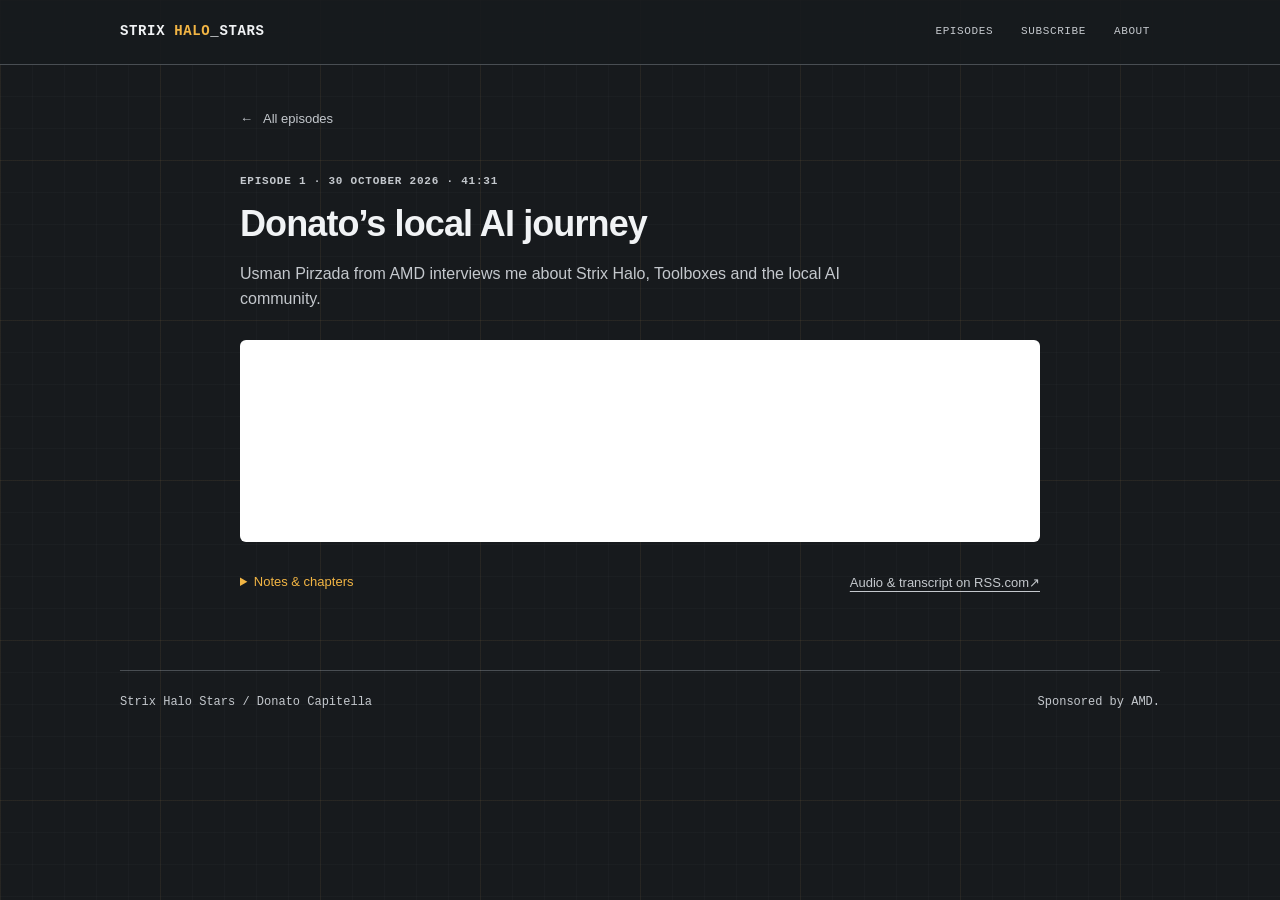
==== docs/episodes/1/index.html @ 27736146 "Separate the episode list from listening pages" ====
<!doctype html>
<html lang="en">
<head>
  <meta charset="utf-8">
  <meta name="viewport" content="width=device-width, initial-scale=1">
  <meta name="theme-color" content="#171a1d">
  <title>Episode 1: Donato’s local AI journey — Strix Halo Stars</title>
  <meta name="description" content="AMD’s Usman Pirzada interviews Donato Capitella about Strix Halo, Toolboxes and the local AI community. Listen to Episode 1 of Strix Halo Stars.">
  <meta property="og:type" content="website">
  <meta property="og:title" content="Episode 1: Donato’s local AI journey — Strix Halo Stars">
  <meta property="og:description" content="Strix Halo, Toolboxes and the community. Usman Pirzada from AMD interviews Donato Capitella.">
  <link rel="alternate" type="application/rss+xml" title="Strix Halo Stars podcast feed" href="https://media.rss.com/strix-halo-stars/feed.xml">
  <link rel="icon" href="../../assets/favicon.svg" type="image/svg+xml">
  <link rel="stylesheet" href="../../brand.css">
  <link rel="stylesheet" href="../../styles.css?v=4">
</head>
<body class="brand-surface" id="top">
  <a class="skip-link" href="#main">Skip to content</a>
  <header class="site-header">
    <div class="header-inner">
      <a class="wordmark" href="../../" aria-label="Strix Halo Stars home">STRIX <span>HALO</span>_STARS</a>
      <nav aria-label="Main navigation">
        <a href="../../#episodes">Episodes</a>
        <a href="../../#subscribe">Subscribe</a>
        <a href="../../#about">About</a>
      </nav>
    </div>
  </header>
  <div class="page">
    <main id="main" class="episode-detail">
      <a class="back-link" href="../../#episodes"><span aria-hidden="true">←</span> All episodes</a>
      <article aria-labelledby="episode-title">
        <header class="episode-heading">
          <p class="episode-meta">Episode 1 · <time datetime="2026-10-30">30 October 2026</time> · 41:31</p>
          <h1 id="episode-title">Donato’s local AI journey</h1>
          <p class="episode-deck">Usman Pirzada from AMD interviews me about Strix Halo, Toolboxes and the local AI community.</p>
        </header>
        <div class="episode-player">
          <iframe src="https://player.rss.com/strix-halo-stars/3261781?theme=dark&amp;v=2" title="Play Episode 1: Donato’s local AI journey" width="100%" height="202" allow="clipboard-write; encrypted-media; picture-in-picture"></iframe>
        </div>
        <div class="episode-reading">
          <details class="episode-notes">
            <summary>Notes &amp; chapters</summary>
            <div class="episode-notes-content">
              <p>I talk about how experimenting with Strix Halo led to Toolboxes, repeatable benchmarks and a community building specialised inference engines. We discuss Vulkan, ROCm, llama.cpp, Helogen, Gufo and ROCmFPX; models from Qwen, DeepSeek and GLM; and what comes next for local AI.</p>
              <ol class="chapter-list">
                <li><time datetime="PT0S">00:00</time> Welcome and Donato’s Strix Halo journey</li>
                <li><time datetime="PT9M50S">09:50</time> Building and sharing Toolboxes</li>
                <li><time datetime="PT17M38S">17:38</time> Community engines and optimisations</li>
                <li><time datetime="PT26M51S">26:51</time> Local models: Qwen, DeepSeek and GLM</li>
                <li><time datetime="PT37M20S">37:20</time> What’s next for local AI?</li>
              </ol>
              <p><a class="text-link" href="https://strix-halo-toolboxes.com/">Explore Strix Halo Toolboxes</a></p>
              <p>This episode is sponsored by AMD.</p>
            </div>
          </details>
          <a class="episode-host-link text-link" href="https://rss.com/podcasts/strix-halo-stars/3261781/">Audio &amp; transcript on RSS.com <span aria-hidden="true">↗</span></a>
        </div>
      </article>
    </main>
    <footer class="site-footer">
      <p>Strix Halo Stars <span aria-hidden="true">/</span> Donato Capitella</p>
      <p>Sponsored by AMD.</p>
    </footer>
  </div>
</body>
</html>
---- docs/brand.css ----
/*
 * Channel visual tokens, mirrored locally so GitHub Pages has no dependency on
 * the separate youtube-video-scripts checkout.
 */
:root {
    color-scheme: dark;
    --brand-ink: #171a1d;
    --brand-charcoal: #25292e;
    --brand-panel: #34383d;
    --brand-panel-quiet: #50565c;
    --brand-muted: #8f969e;
    --brand-text-soft: #c4c8cd;
    --brand-text: #f1f3f5;
    --brand-white: #ffffff;
    --brand-gold: #f2b544;
    --brand-amber: #8a5a00;
    --brand-gold-pale: #f7e7be;
    --brand-data-blue: #3a7ca5;
    --brand-data-green: #4f8a62;
    --brand-data-orange: #c47a3a;
    --brand-data-red: #b75b52;
    --brand-font-ui: -apple-system, BlinkMacSystemFont, "Segoe UI", Roboto, "Helvetica Neue", Arial, sans-serif;
    --brand-font-mono: ui-monospace, SFMono-Regular, Menlo, Monaco, Consolas, "Liberation Mono", monospace;
    --brand-radius-card: 8px;
    --brand-radius-control: 4px;
    --brand-border: 1px solid rgb(143 150 158 / 42%);
    --brand-shadow: 0 12px 32px rgb(0 0 0 / 18%);
    --brand-grid-minor: rgb(143 150 158 / 3.5%);
    --brand-grid-major: rgb(242 181 68 / 5.5%);
}

body.brand-surface {
    margin: 0;
    color: var(--brand-text);
    background-color: var(--brand-ink);
    font-family: var(--brand-font-ui);
}
---- docs/styles.css ----
/* The same restrained type, drafting grid and gold accents as Toolboxes. */
* { box-sizing: border-box; }
html { scroll-behavior: smooth; scroll-padding-top: 24px; -webkit-text-size-adjust: 100%; text-size-adjust: 100%; }
body.brand-surface {
  min-width: 0;
  font-size: 16px;
  line-height: 1.6;
  -webkit-font-smoothing: antialiased;
  background-image:
    linear-gradient(var(--brand-grid-major) 1px, transparent 1px),
    linear-gradient(90deg, var(--brand-grid-major) 1px, transparent 1px),
    linear-gradient(var(--brand-grid-minor) 1px, transparent 1px),
    linear-gradient(90deg, var(--brand-grid-minor) 1px, transparent 1px);
  background-size: 160px 160px, 160px 160px, 32px 32px, 32px 32px;
}
p, h1, h2, h3 { margin: 0; }
a { color: inherit; text-decoration: none; text-underline-offset: 4px; }
a:hover { color: var(--brand-gold); }
a:focus-visible { outline: 2px solid var(--brand-gold); outline-offset: 4px; }
::selection { color: var(--brand-ink); background: var(--brand-gold); }
.page, .header-inner { width: min(1040px, calc(100% - 48px)); margin-inline: auto; }
.skip-link { position: absolute; z-index: 2; top: -100px; left: 16px; padding: 10px 16px; color: var(--brand-ink); background: var(--brand-gold); }
.skip-link:focus { top: 10px; color: var(--brand-ink); }
.site-header { border-bottom: var(--brand-border); background: rgb(23 26 29 / 90%); }
.header-inner { min-height: 64px; display: flex; align-items: center; justify-content: space-between; gap: 24px; }
.wordmark { color: var(--brand-text); white-space: nowrap; font: 700 14px/1.4 var(--brand-font-mono); letter-spacing: .045em; }
.wordmark span { color: var(--brand-gold); }
nav { display: flex; flex-wrap: wrap; gap: 8px; }
nav a { display: inline-flex; min-height: 44px; align-items: center; padding: 6px 10px; font: 500 11px/1.4 var(--brand-font-mono); letter-spacing: .055em; text-transform: uppercase; color: var(--brand-text-soft); border-radius: 4px; }
nav a:hover { background: rgb(52 56 61 / 55%); }
.hero { display: grid; grid-template-columns: minmax(0, 1fr) 240px; gap: 56px; align-items: center; padding: 52px 0; }
.hero-copy { min-width: 0; }
h1 { font-size: clamp(36px, 4vw, 48px); font-weight: 650; line-height: 1.12; letter-spacing: -.04em; }
h1 span { color: var(--brand-gold); }
.intro { max-width: 570px; margin-top: 16px; color: var(--brand-text-soft); font-size: 18px; line-height: 1.55; }
.byline { margin-top: 14px; color: var(--brand-text-soft); font: 13px/1.6 var(--brand-font-mono); }
.hero-art { display: block; width: 240px; height: 240px; object-fit: contain; }
.ruled-section { border-top: var(--brand-border); }
.episodes { padding: 36px 0 40px; }
.section-heading { margin-bottom: 24px; }
h2 { padding-left: 12px; border-left: 2px solid var(--brand-gold); font-size: 28px; font-weight: 650; line-height: 1.2; letter-spacing: -.025em; }
.episode-meta { color: var(--brand-text-soft); font: 600 11px/1.5 var(--brand-font-mono); letter-spacing: .07em; text-transform: uppercase; }
.episode-player { min-width: 0; margin-top: 20px; }
.episode-player iframe { display: block; width: 100%; height: 202px; border: 0; border-radius: 6px; background: #171a1d; }
.show-subscribe { margin-top: 24px; }
.show-subscribe > p { color: var(--brand-text-soft); font-size: 13px; }
.episode-list-item { display: grid; grid-template-columns: 112px minmax(0, 1fr) auto; align-items: center; gap: 24px; padding-block: 12px; }
.episode-list-item + .episode-list-item { margin-top: 20px; padding-top: 32px; border-top: var(--brand-border); }
.episode-list-cover { display: block; width: 112px; height: 112px; object-fit: contain; border-radius: 4px; }
.episode-list-copy { min-width: 0; }
.episode-list-copy h3 { margin-top: 8px; font-size: 23px; line-height: 1.25; letter-spacing: -.02em; }
.episode-summary { max-width: 630px; margin-top: 10px; color: var(--brand-text-soft); font-size: 15px; line-height: 1.6; }
.episode-list-action { display: inline-flex; align-items: center; gap: 12px; min-height: 44px; padding: 8px 4px; color: var(--brand-gold); font-size: 14px; font-weight: 600; }
.episode-detail { max-width: 800px; margin-inline: auto; padding: 32px 0 64px; }
.back-link { display: inline-flex; align-items: center; gap: 10px; min-height: 44px; color: var(--brand-text-soft); font-size: 13px; }
.episode-heading { margin-top: 32px; }
.episode-heading h1 { margin-top: 12px; font-size: 36px; line-height: 1.2; letter-spacing: -.025em; }
.episode-deck { max-width: 680px; margin-top: 16px; color: var(--brand-text-soft); font-size: 16px; line-height: 1.6; }
.episode-detail .episode-player { margin-top: 28px; }
.episode-reading { display: grid; grid-template-columns: minmax(0, 1fr) auto; align-items: start; gap: 8px 24px; margin-top: 20px; font-size: 13px; }
.episode-notes { color: var(--brand-text-soft); }
.episode-notes summary { width: fit-content; min-height: 44px; padding-block: 10px; color: var(--brand-gold); cursor: pointer; }
.episode-notes summary:focus-visible { outline: 2px solid var(--brand-gold); outline-offset: 4px; }
.episode-notes-content { padding-top: 12px; font-size: 15px; line-height: 1.7; }
.episode-notes-content p + p { margin-top: 16px; }
.episode-notes-content a { color: var(--brand-gold); }
.episode-host-link { display: inline-flex; align-items: center; min-height: 44px; color: var(--brand-text-soft); }
.episode-reading:has(.episode-notes[open]) { grid-template-columns: minmax(0, 1fr); }
.chapter-list { list-style: none; padding: 0; margin: 8px 0 16px; }
.chapter-list li { display: grid; grid-template-columns: 48px minmax(0, 1fr); gap: 12px; margin-top: 8px; }
.chapter-list time { color: var(--brand-gold); font: 12px/1.9 var(--brand-font-mono); }
.about { display: grid; grid-template-columns: 240px minmax(0, 1fr); gap: 36px; align-items: start; padding: 40px 0; }
.about-copy { min-width: 0; padding: 24px; border: var(--brand-border); border-radius: 6px; background: rgb(37 41 46 / 92%); }
.about h3 { margin-bottom: 12px; font-size: 18px; font-weight: 650; line-height: 1.4; }
.about-copy p { color: var(--brand-text-soft); font-size: 16px; line-height: 1.65; }
.social-links { display: flex; flex-wrap: wrap; gap: 8px 24px; list-style: none; padding: 0; margin: 16px 0 0; }
.social-links a { display: inline-flex; align-items: center; gap: 5px; min-height: 36px; white-space: nowrap; color: var(--brand-gold); font: 600 12px/1.5 var(--brand-font-mono); }
.social-links.platform-links { margin-top: 4px; }
.text-link { text-decoration: underline; text-decoration-thickness: 1px; }
.link-tail { white-space: nowrap; }
.project-links { margin-top: 20px; padding-top: 20px; border-top: var(--brand-border); }
.project-link { color: var(--brand-gold); font-size: 16px; font-weight: 650; }
.project-links p { margin-top: 10px; margin-bottom: 14px; font-size: 15px; }
.project-links > a:last-child { display: inline-block; padding-block: 5px; color: var(--brand-gold); font: 600 12px/1.6 var(--brand-font-mono); }
.site-footer { display: flex; flex-wrap: wrap; justify-content: space-between; gap: 8px 20px; padding: 22px 0 28px; border-top: var(--brand-border); color: var(--brand-text-soft); font: 12px/1.6 var(--brand-font-mono); }
@media (max-width: 760px) {
  .hero { grid-template-columns: minmax(0, 1fr) 180px; gap: 28px; padding-block: 40px; }
  .hero-art { width: 180px; height: 180px; }
  h1 { font-size: 36px; }
  .intro { font-size: 17px; }
  .about { grid-template-columns: 180px minmax(0, 1fr); gap: 24px; }
  h2 { font-size: 25px; }
}
@media (max-width: 580px) {
  .page, .header-inner { width: calc(100% - 40px); }
  .header-inner { flex-wrap: wrap; gap: 4px 16px; padding: 14px 0 6px; }
  .wordmark { font-size: 13px; }
  nav { flex-basis: 100%; gap: 6px; margin-left: -8px; }
  nav a { padding-inline: 8px; font-size: 11px; }
  .hero { grid-template-columns: minmax(0, 1fr) 88px; gap: 16px; padding: 30px 0 32px; }
  .hero-copy { display: contents; }
  h1 { grid-column: 1; grid-row: 1; align-self: center; font-size: 32px; line-height: 1.15; }
  .hero-art { grid-column: 2; grid-row: 1; width: 88px; height: 88px; }
  .intro, .byline, .show-subscribe { grid-column: 1 / -1; margin: 0; }
  .intro { font-size: 17px; }
  .byline { font-size: 12px; }
  .episodes { padding: 28px 0 32px; }
  .section-heading { margin-bottom: 20px; }
  h2 { font-size: 24px; }
  .episode-meta { font-size: 10px; }
  .show-subscribe { margin-top: 4px; }
  .episode-list-item { grid-template-columns: 80px minmax(0, 1fr); gap: 0 18px; align-items: start; }
  .episode-list-cover { width: 80px; height: 80px; grid-row: 1 / span 2; }
  .episode-list-copy h3 { font-size: 20px; }
  .episode-summary { font-size: 14px; }
  .episode-list-action { grid-column: 2; justify-self: start; margin-top: 8px; }
  .episode-detail { padding-top: 18px; padding-bottom: 40px; }
  .episode-heading { margin-top: 24px; }
  .episode-heading h1 { font-size: 28px; }
  .episode-deck { font-size: 15px; }
  .episode-reading { grid-template-columns: minmax(0, 1fr); gap: 0; }
  .about { grid-template-columns: minmax(0, 1fr); gap: 20px; padding: 28px 0 32px; }
  .about-copy { padding: 20px; }
  .about-copy p { font-size: 15px; }
  .social-links { gap: 4px 20px; }
  .site-footer { flex-direction: column; font-size: 11px; padding-block: 20px; }
}
@media (max-width: 350px) {
  .page, .header-inner { width: calc(100% - 32px); }
  .hero { grid-template-columns: minmax(0, 1fr) 72px; gap: 14px; }
  .hero-art { width: 72px; height: 72px; }
  h1 { font-size: 30px; }
}
@media (prefers-reduced-motion: reduce) { html { scroll-behavior: auto; } }
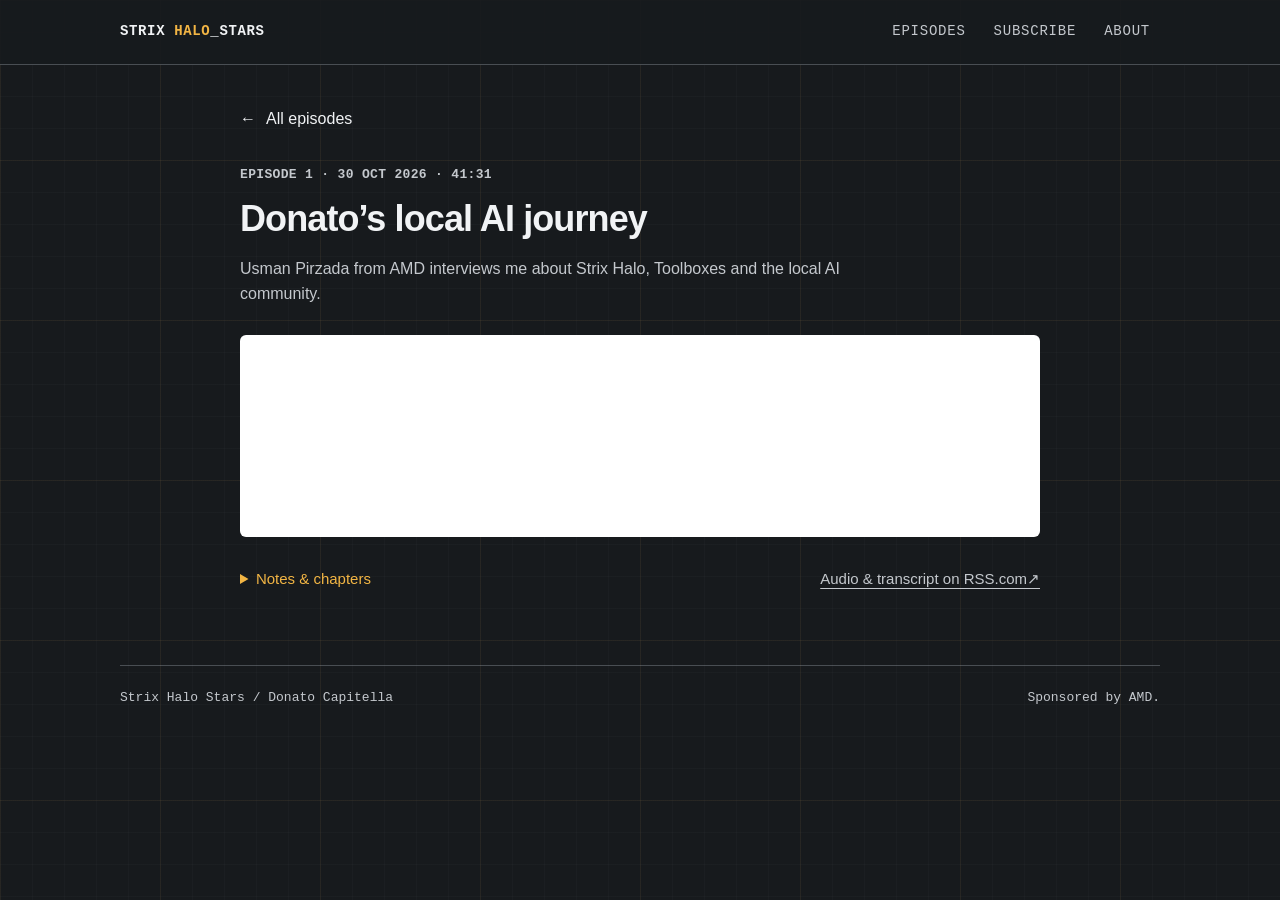
==== commit 57b28680: "Improve navigation and supporting text readability" ====
--- a/docs/episodes/1/index.html
+++ b/docs/episodes/1/index.html
@@ -12,7 +12,8 @@
   <link rel="alternate" type="application/rss+xml" title="Strix Halo Stars podcast feed" href="https://media.rss.com/strix-halo-stars/feed.xml">
   <link rel="icon" href="../../assets/favicon.svg" type="image/svg+xml">
   <link rel="stylesheet" href="../../brand.css">
-  <link rel="stylesheet" href="../../styles.css?v=4">
+  <link rel="stylesheet" href="../../styles.css?v=6">
+  <script defer data-domain="strix-halo-stars.com" src="https://plausible.skybound.link/js/plausible.js"></script>
 </head>
 <body class="brand-surface" id="top">
   <a class="skip-link" href="#main">Skip to content</a>
@@ -31,7 +32,7 @@
       <a class="back-link" href="../../#episodes"><span aria-hidden="true">←</span> All episodes</a>
       <article aria-labelledby="episode-title">
         <header class="episode-heading">
-          <p class="episode-meta">Episode 1 · <time datetime="2026-10-30">30 October 2026</time> · 41:31</p>
+          <p class="episode-meta">Episode 1 · <time datetime="2026-10-30">30 Oct 2026</time> · 41:31</p>
           <h1 id="episode-title">Donato’s local AI journey</h1>
           <p class="episode-deck">Usman Pirzada from AMD interviews me about Strix Halo, Toolboxes and the local AI community.</p>
         </header>
--- a/docs/styles.css
+++ b/docs/styles.css
@@ -26,63 +26,65 @@
 .wordmark { color: var(--brand-text); white-space: nowrap; font: 700 14px/1.4 var(--brand-font-mono); letter-spacing: .045em; }
 .wordmark span { color: var(--brand-gold); }
 nav { display: flex; flex-wrap: wrap; gap: 8px; }
-nav a { display: inline-flex; min-height: 44px; align-items: center; padding: 6px 10px; font: 500 11px/1.4 var(--brand-font-mono); letter-spacing: .055em; text-transform: uppercase; color: var(--brand-text-soft); border-radius: 4px; }
+nav a { display: inline-flex; min-height: 44px; align-items: center; padding: 6px 10px; font: 500 14px/1.4 var(--brand-font-mono); letter-spacing: .055em; text-transform: uppercase; color: var(--brand-text-soft); border-radius: 4px; }
 nav a:hover { background: rgb(52 56 61 / 55%); }
 .hero { display: grid; grid-template-columns: minmax(0, 1fr) 240px; gap: 56px; align-items: center; padding: 52px 0; }
 .hero-copy { min-width: 0; }
 h1 { font-size: clamp(36px, 4vw, 48px); font-weight: 650; line-height: 1.12; letter-spacing: -.04em; }
 h1 span { color: var(--brand-gold); }
 .intro { max-width: 570px; margin-top: 16px; color: var(--brand-text-soft); font-size: 18px; line-height: 1.55; }
-.byline { margin-top: 14px; color: var(--brand-text-soft); font: 13px/1.6 var(--brand-font-mono); }
+.byline { margin-top: 14px; color: var(--brand-text-soft); font: 14px/1.6 var(--brand-font-mono); }
 .hero-art { display: block; width: 240px; height: 240px; object-fit: contain; }
 .ruled-section { border-top: var(--brand-border); }
 .episodes { padding: 36px 0 40px; }
 .section-heading { margin-bottom: 24px; }
 h2 { padding-left: 12px; border-left: 2px solid var(--brand-gold); font-size: 28px; font-weight: 650; line-height: 1.2; letter-spacing: -.025em; }
-.episode-meta { color: var(--brand-text-soft); font: 600 11px/1.5 var(--brand-font-mono); letter-spacing: .07em; text-transform: uppercase; }
+.episode-meta { color: var(--brand-text-soft); font: 600 13px/1.5 var(--brand-font-mono); letter-spacing: .025em; text-transform: uppercase; }
 .episode-player { min-width: 0; margin-top: 20px; }
 .episode-player iframe { display: block; width: 100%; height: 202px; border: 0; border-radius: 6px; background: #171a1d; }
 .show-subscribe { margin-top: 24px; }
-.show-subscribe > p { color: var(--brand-text-soft); font-size: 13px; }
-.episode-list-item { display: grid; grid-template-columns: 112px minmax(0, 1fr) auto; align-items: center; gap: 24px; padding-block: 12px; }
+.show-subscribe > p { color: var(--brand-text-soft); font-size: 15px; }
+.episode-list-link { display: grid; grid-template-columns: 112px minmax(0, 1fr); align-items: center; gap: 24px; padding-block: 12px; border-radius: 4px; }
+.episode-list-link:hover { color: inherit; }
+.episode-list-link:hover h3, .episode-list-link:focus-visible h3 { color: var(--brand-gold); text-decoration: underline; text-underline-offset: 5px; }
 .episode-list-item + .episode-list-item { margin-top: 20px; padding-top: 32px; border-top: var(--brand-border); }
 .episode-list-cover { display: block; width: 112px; height: 112px; object-fit: contain; border-radius: 4px; }
 .episode-list-copy { min-width: 0; }
 .episode-list-copy h3 { margin-top: 8px; font-size: 23px; line-height: 1.25; letter-spacing: -.02em; }
 .episode-summary { max-width: 630px; margin-top: 10px; color: var(--brand-text-soft); font-size: 15px; line-height: 1.6; }
-.episode-list-action { display: inline-flex; align-items: center; gap: 12px; min-height: 44px; padding: 8px 4px; color: var(--brand-gold); font-size: 14px; font-weight: 600; }
+
 .episode-detail { max-width: 800px; margin-inline: auto; padding: 32px 0 64px; }
-.back-link { display: inline-flex; align-items: center; gap: 10px; min-height: 44px; color: var(--brand-text-soft); font-size: 13px; }
-.episode-heading { margin-top: 32px; }
+.back-link { display: inline-flex; align-items: center; gap: 10px; min-height: 44px; color: var(--brand-text); font-size: 16px; font-weight: 500; }
+.episode-heading { margin-top: 24px; }
 .episode-heading h1 { margin-top: 12px; font-size: 36px; line-height: 1.2; letter-spacing: -.025em; }
 .episode-deck { max-width: 680px; margin-top: 16px; color: var(--brand-text-soft); font-size: 16px; line-height: 1.6; }
 .episode-detail .episode-player { margin-top: 28px; }
-.episode-reading { display: grid; grid-template-columns: minmax(0, 1fr) auto; align-items: start; gap: 8px 24px; margin-top: 20px; font-size: 13px; }
+.episode-reading { display: grid; grid-template-columns: minmax(0, 1fr) auto; align-items: start; gap: 8px 24px; margin-top: 20px; font-size: 15px; }
 .episode-notes { color: var(--brand-text-soft); }
 .episode-notes summary { width: fit-content; min-height: 44px; padding-block: 10px; color: var(--brand-gold); cursor: pointer; }
 .episode-notes summary:focus-visible { outline: 2px solid var(--brand-gold); outline-offset: 4px; }
-.episode-notes-content { padding-top: 12px; font-size: 15px; line-height: 1.7; }
+.episode-notes-content { padding-top: 12px; font-size: 16px; line-height: 1.7; }
 .episode-notes-content p + p { margin-top: 16px; }
 .episode-notes-content a { color: var(--brand-gold); }
 .episode-host-link { display: inline-flex; align-items: center; min-height: 44px; color: var(--brand-text-soft); }
 .episode-reading:has(.episode-notes[open]) { grid-template-columns: minmax(0, 1fr); }
 .chapter-list { list-style: none; padding: 0; margin: 8px 0 16px; }
 .chapter-list li { display: grid; grid-template-columns: 48px minmax(0, 1fr); gap: 12px; margin-top: 8px; }
-.chapter-list time { color: var(--brand-gold); font: 12px/1.9 var(--brand-font-mono); }
+.chapter-list time { color: var(--brand-gold); font: 14px/1.9 var(--brand-font-mono); }
 .about { display: grid; grid-template-columns: 240px minmax(0, 1fr); gap: 36px; align-items: start; padding: 40px 0; }
 .about-copy { min-width: 0; padding: 24px; border: var(--brand-border); border-radius: 6px; background: rgb(37 41 46 / 92%); }
 .about h3 { margin-bottom: 12px; font-size: 18px; font-weight: 650; line-height: 1.4; }
 .about-copy p { color: var(--brand-text-soft); font-size: 16px; line-height: 1.65; }
 .social-links { display: flex; flex-wrap: wrap; gap: 8px 24px; list-style: none; padding: 0; margin: 16px 0 0; }
-.social-links a { display: inline-flex; align-items: center; gap: 5px; min-height: 36px; white-space: nowrap; color: var(--brand-gold); font: 600 12px/1.5 var(--brand-font-mono); }
+.social-links a { display: inline-flex; align-items: center; gap: 5px; min-height: 36px; white-space: nowrap; color: var(--brand-gold); font: 600 14px/1.5 var(--brand-font-mono); }
 .social-links.platform-links { margin-top: 4px; }
 .text-link { text-decoration: underline; text-decoration-thickness: 1px; }
 .link-tail { white-space: nowrap; }
 .project-links { margin-top: 20px; padding-top: 20px; border-top: var(--brand-border); }
 .project-link { color: var(--brand-gold); font-size: 16px; font-weight: 650; }
 .project-links p { margin-top: 10px; margin-bottom: 14px; font-size: 15px; }
-.project-links > a:last-child { display: inline-block; padding-block: 5px; color: var(--brand-gold); font: 600 12px/1.6 var(--brand-font-mono); }
-.site-footer { display: flex; flex-wrap: wrap; justify-content: space-between; gap: 8px 20px; padding: 22px 0 28px; border-top: var(--brand-border); color: var(--brand-text-soft); font: 12px/1.6 var(--brand-font-mono); }
+.project-links > a:last-child { display: inline-block; padding-block: 5px; color: var(--brand-gold); font: 600 14px/1.6 var(--brand-font-mono); }
+.site-footer { display: flex; flex-wrap: wrap; justify-content: space-between; gap: 8px 20px; padding: 22px 0 28px; border-top: var(--brand-border); color: var(--brand-text-soft); font: 13px/1.6 var(--brand-font-mono); }
 @media (max-width: 760px) {
   .hero { grid-template-columns: minmax(0, 1fr) 180px; gap: 28px; padding-block: 40px; }
   .hero-art { width: 180px; height: 180px; }
@@ -94,26 +96,26 @@
 @media (max-width: 580px) {
   .page, .header-inner { width: calc(100% - 40px); }
   .header-inner { flex-wrap: wrap; gap: 4px 16px; padding: 14px 0 6px; }
-  .wordmark { font-size: 13px; }
+  .wordmark { font-size: 14px; }
   nav { flex-basis: 100%; gap: 6px; margin-left: -8px; }
-  nav a { padding-inline: 8px; font-size: 11px; }
+  nav a { padding-inline: 8px; font-size: 14px; }
   .hero { grid-template-columns: minmax(0, 1fr) 88px; gap: 16px; padding: 30px 0 32px; }
   .hero-copy { display: contents; }
   h1 { grid-column: 1; grid-row: 1; align-self: center; font-size: 32px; line-height: 1.15; }
   .hero-art { grid-column: 2; grid-row: 1; width: 88px; height: 88px; }
   .intro, .byline, .show-subscribe { grid-column: 1 / -1; margin: 0; }
   .intro { font-size: 17px; }
-  .byline { font-size: 12px; }
+  .byline { font-size: 14px; }
   .episodes { padding: 28px 0 32px; }
   .section-heading { margin-bottom: 20px; }
   h2 { font-size: 24px; }
-  .episode-meta { font-size: 10px; }
+  .episode-meta { font-size: 13px; }
   .show-subscribe { margin-top: 4px; }
-  .episode-list-item { grid-template-columns: 80px minmax(0, 1fr); gap: 0 18px; align-items: start; }
-  .episode-list-cover { width: 80px; height: 80px; grid-row: 1 / span 2; }
+  .episode-list-link { grid-template-columns: 80px minmax(0, 1fr); gap: 0 18px; align-items: start; }
+  .episode-list-cover { width: 80px; height: 80px; }
   .episode-list-copy h3 { font-size: 20px; }
-  .episode-summary { font-size: 14px; }
-  .episode-list-action { grid-column: 2; justify-self: start; margin-top: 8px; }
+  .episode-summary { font-size: 15px; }
+
   .episode-detail { padding-top: 18px; padding-bottom: 40px; }
   .episode-heading { margin-top: 24px; }
   .episode-heading h1 { font-size: 28px; }
@@ -123,7 +125,7 @@
   .about-copy { padding: 20px; }
   .about-copy p { font-size: 15px; }
   .social-links { gap: 4px 20px; }
-  .site-footer { flex-direction: column; font-size: 11px; padding-block: 20px; }
+  .site-footer { flex-direction: column; font-size: 13px; padding-block: 20px; }
 }
 @media (max-width: 350px) {
   .page, .header-inner { width: calc(100% - 32px); }
